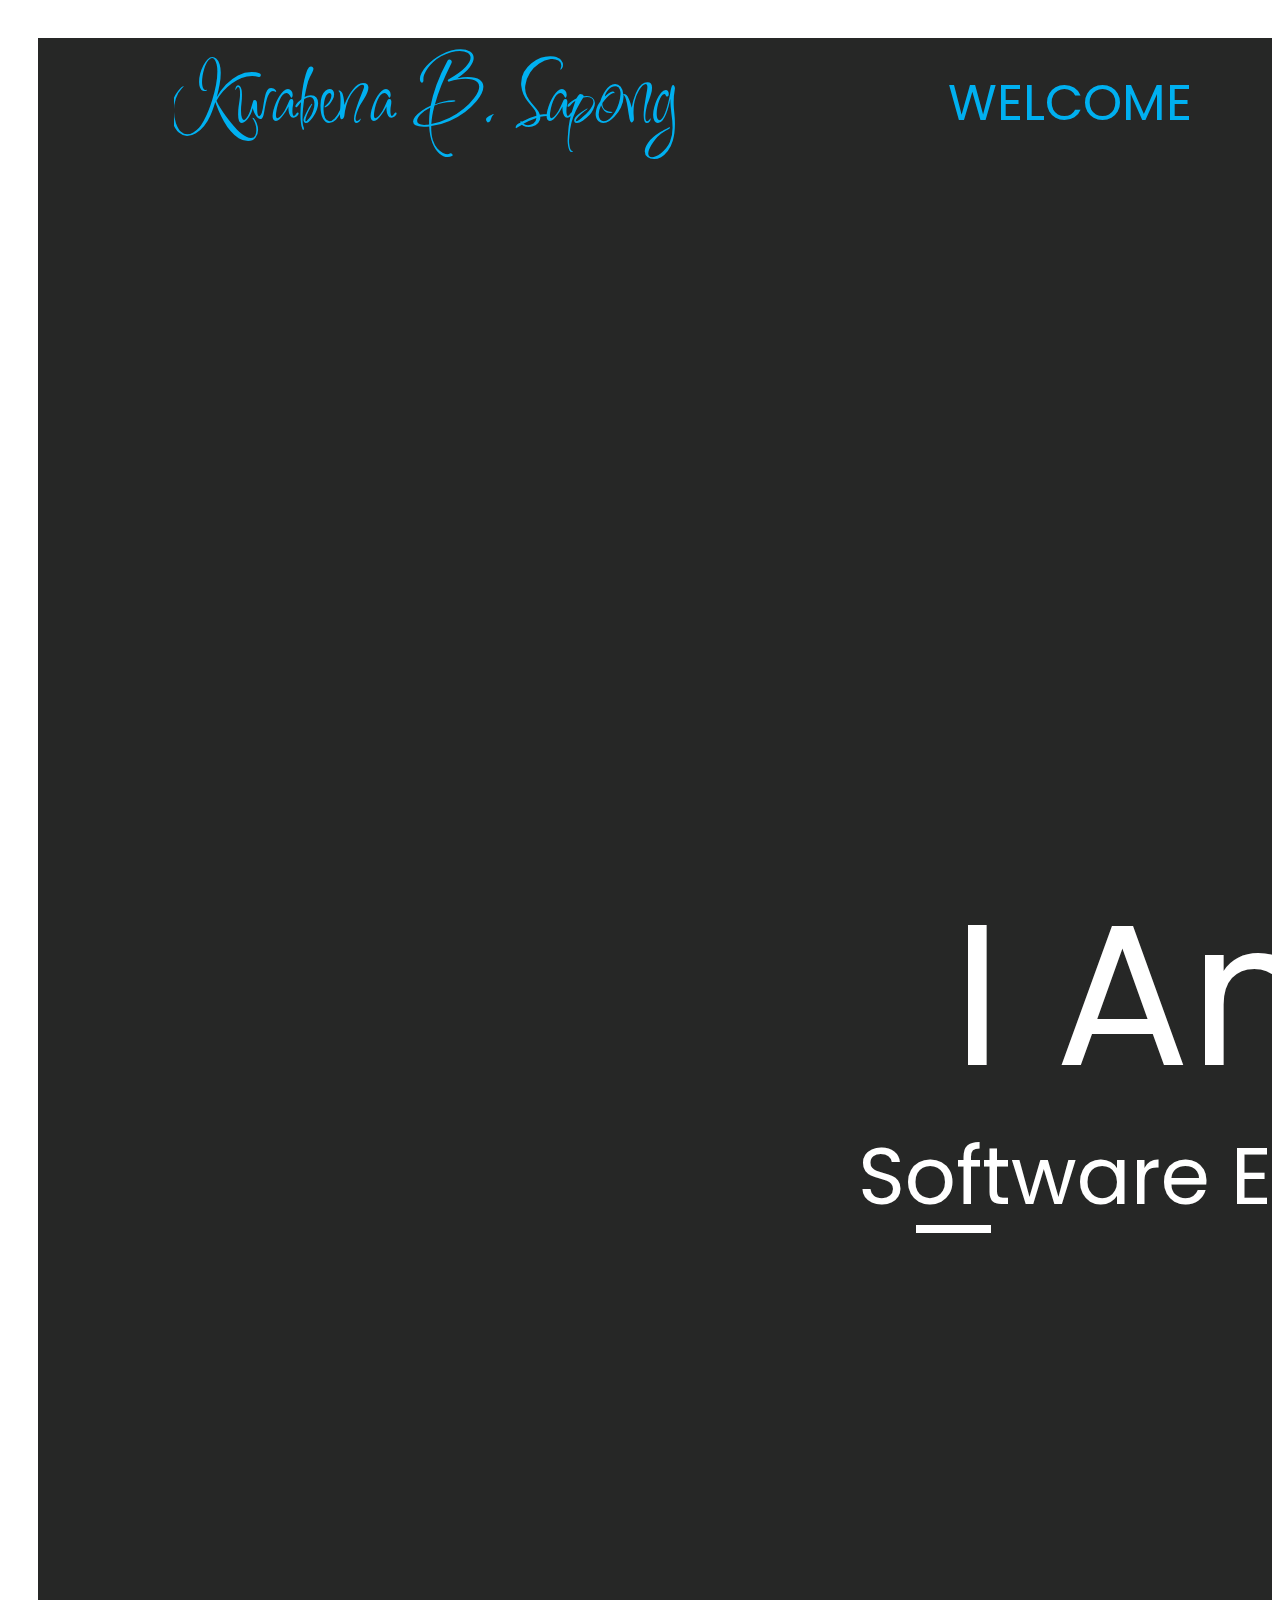
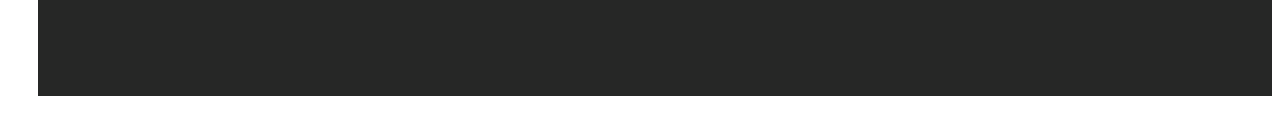
==== Portfolio/nocode_html/index.html @ cee8c15a "Add Portfolio files" ====
<!DOCTYPE html>
<html>
    <head>
        <link href="https://fonts.googleapis.com/css?family=Inspiration&display=swap" rel="stylesheet" />
        <link href="https://fonts.googleapis.com/css?family=Poppins&display=swap" rel="stylesheet" />
    </head>
    
    <body>
        <div class="v13_24">
            <div class="v9_5"></div>
            <div class="v3_8"></div>
            <div class="v15_26">
                <span class="v9_3">Kwabena B. Sapong</span>
                <div class="v9_2">

                </div>
            </div>
            <div class="v15_32">
                <div class="v10_3"></div>
                <div class="v15_28">
                    <div class="v10_5"></div>
                    <span class="v10_12">WELCOME</span>
                </div>
                <div class="v15_31">
                    <div class="v10_7"></div>
                    <span class="v10_13">ABOUT ME</span>
                </div>
                <div class="v15_30">
                    <div class="v10_8"></div>
                    <span class="v10_14">CONTACT ME</span>
                </div>
                <div class="v15_29">
                    <div class="v10_9"></div>
                    <span class="v10_15">SIGN IN / UP</span>
                </div>
            </div>
            <div class="v15_36">
                <div class="v10_23"></div>
                <div class="v15_35">
                    <div class="v10_21"></div>
                    <span class="v10_22">Contact me</span>
                </div>
                <div class="v15_33">
                    <span class="v10_20">Software Engineer – Full Stack</span>
                    <span class="v10_19">I Am An Engineer</span>
                    <span class="v10_17">Hello</span>
                    </div>
                    </div>
                    </div>
                    </body>
                    </html> 
                    <br/><br/> 
<style>* {
  box-sizing: border-box;
}
body {
  font-size: 14px;
}
.v13_24 {
  width: 100%;
  height: 1688px;
  background: url("../images/v13_24.png");
  background-repeat: no-repeat;
  background-position: center center;
  background-size: cover;
  opacity: 1;
  position: relative;
  top: 0px;
  left: 0px;
  overflow: hidden;
}
.v9_5 {
  width: 100%;
  height: 1688px;
  background: rgba(38,39,38,1);
  padding: 17px 153px;
  margin: 30px;
  opacity: 1;
  position: relative;
  top: 0px;
  left: 0px;
  overflow: hidden;
}
.v3_8 {
  width: 100%;
  height: 100%;
  background: url("../images/v3_8.png");
  background-repeat: no-repeat;
  background-position: center center;
  background-size: cover;
  opacity: 1;
  position: absolute;
  top: 238px;
  left: 153px;
  overflow: hidden;
}
.v15_26 {
  width: 505px;
  height: 142px;
  background: url("../images/v15_26.png");
  background-repeat: no-repeat;
  background-position: center center;
  background-size: cover;
  opacity: 1;
  position: absolute;
  top: 19px;
  left: 166px;
  overflow: hidden;
}
.v9_3 {
  width: 505px;
  color: rgba(0,176,240,1);
  position: absolute;
  top: 10px;
  left: 0px;
  font-family: Inspiration;
  font-weight: Regular;
  font-size: 96px;
  opacity: 1;
  text-align: left;
}
.v9_2 {
  width: 505px;
  height: 142px;
  background: rgba(217,217,217,0);
  opacity: 1;
  position: relative;
  top: 0px;
  left: 0px;
  overflow: hidden;
}
.v15_32 {
  width: 100%;
  height: 120px;
  background: url("../images/v15_32.png");
  background-repeat: no-repeat;
  background-position: center center;
  background-size: cover;
  opacity: 1;
  position: absolute;
  top: 33px;
  left: 839px;
  overflow: hidden;
}
.v10_3 {
  width: 100%;
  height: 120px;
  background: rgba(217,217,217,0);
  opacity: 1;
  position: relative;
  top: 0px;
  left: 0px;
  overflow: hidden;
}
.v15_28 {
  width: 405px;
  height: 100px;
  background: url("../images/v15_28.png");
  background-repeat: no-repeat;
  background-position: center center;
  background-size: cover;
  opacity: 1;
  position: absolute;
  top: 12px;
  left: 20px;
  overflow: hidden;
}
.v10_5 {
  width: 405px;
  height: 100px;
  background: rgba(238,140,26,0);
  opacity: 1;
  position: relative;
  top: 0px;
  left: 0px;
}
.v10_12 {
  width: 405px;
  color: rgba(0,176,240,1);
  position: absolute;
  top: 12px;
  left: 0px;
  font-family: Poppins;
  font-weight: Regular;
  font-size: 50px;
  opacity: 1;
  text-align: center;
}
.v15_31 {
  width: 405px;
  height: 100px;
  background: url("../images/v15_31.png");
  background-repeat: no-repeat;
  background-position: center center;
  background-size: cover;
  opacity: 1;
  position: absolute;
  top: 12px;
  left: 471px;
  overflow: hidden;
}
.v10_7 {
  width: 405px;
  height: 100px;
  background: rgba(238,140,26,0);
  opacity: 1;
  position: relative;
  top: 0px;
  left: 0px;
}
.v10_13 {
  width: 405px;
  color: rgba(255,255,255,1);
  position: absolute;
  top: 12px;
  left: 0px;
  font-family: Poppins;
  font-weight: Regular;
  font-size: 50px;
  opacity: 1;
  text-align: center;
}
.v15_30 {
  width: 405px;
  height: 100px;
  background: url("../images/v15_30.png");
  background-repeat: no-repeat;
  background-position: center center;
  background-size: cover;
  opacity: 1;
  position: absolute;
  top: 12px;
  left: 922px;
  overflow: hidden;
}
.v10_8 {
  width: 405px;
  height: 100px;
  background: rgba(238,140,26,0);
  opacity: 1;
  position: relative;
  top: 0px;
  left: 0px;
}
.v10_14 {
  width: 405px;
  color: rgba(255,255,255,1);
  position: absolute;
  top: 12px;
  left: 0px;
  font-family: Poppins;
  font-weight: Regular;
  font-size: 50px;
  opacity: 1;
  text-align: center;
}
.v15_29 {
  width: 408px;
  height: 100px;
  background: url("../images/v15_29.png");
  background-repeat: no-repeat;
  background-position: center center;
  background-size: cover;
  opacity: 1;
  position: absolute;
  top: 12px;
  left: 1373px;
  overflow: hidden;
}
.v10_9 {
  width: 405px;
  height: 100px;
  background: rgba(238,140,26,0);
  opacity: 1;
  position: relative;
  top: 0px;
  left: 0px;
}
.v10_15 {
  width: 405px;
  color: rgba(255,255,255,1);
  position: absolute;
  top: 12px;
  left: 3px;
  font-family: Poppins;
  font-weight: Regular;
  font-size: 50px;
  opacity: 1;
  text-align: center;
}
.v15_36 {
  width: 100%;
  height: 702px;
  background: url("../images/v15_36.png");
  background-repeat: no-repeat;
  background-position: center center;
  background-size: cover;
  opacity: 1;
  position: absolute;
  top: 693px;
  left: 634px;
  overflow: hidden;
}
.v10_23 {
  width: 100%;
  height: 702px;
  background: rgba(38,39,38,0.23000000417232513);
  opacity: 1;
  position: absolute;
  top: 0px;
  left: 0px;
  overflow: hidden;
}
.v15_35 {
  width: 457px;
  height: 119px;
  background: url("../images/v15_35.png");
  background-repeat: no-repeat;
  background-position: center center;
  background-size: cover;
  opacity: 1;
  position: absolute;
  top: 560px;
  left: 752px;
  overflow: hidden;
}
.v10_21 {
  width: 457px;
  height: 119px;
  background: rgba(255,255,255,1);
  opacity: 1;
  position: absolute;
  top: 0px;
  left: 0px;
  border-top-left-radius: 30px;
  border-top-right-radius: 30px;
  border-bottom-left-radius: 30px;
  border-bottom-right-radius: 30px;
  overflow: hidden;
}
.v10_22 {
  width: 405px;
  color: rgba(38,39,38,1);
  position: absolute;
  top: 22px;
  left: 26px;
  font-family: Poppins;
  font-weight: ExtraBold;
  font-size: 50px;
  opacity: 1;
  text-align: center;
}
.v15_33 {
  width: 100%;
  height: 460px;
  background: url("../images/v15_33.png");
  background-repeat: no-repeat;
  background-position: center center;
  background-size: cover;
  opacity: 1;
  position: absolute;
  top: 72px;
  left: 58px;
  overflow: hidden;
}
.v10_20 {
  width: 100%;
  color: rgba(255,255,255,1);
  position: absolute;
  top: 343px;
  left: 119px;
  font-family: Poppins;
  font-weight: Regular;
  font-size: 80px;
  opacity: 1;
  text-align: center;
}
.v10_19 {
  width: 100%;
  color: rgba(255,255,255,1);
  position: absolute;
  top: 72px;
  left: 0px;
  font-family: Poppins;
  font-weight: ExtraBold;
  font-size: 200px;
  opacity: 1;
  text-align: center;
}
.v10_17 {
  width: 300px;
  color: rgba(255,255,255,1);
  position: absolute;
  top: 0px;
  left: 773px;
  font-family: Poppins;
  font-weight: Regular;
  font-size: 80px;
  opacity: 1;
  text-align: center;
}
</style>
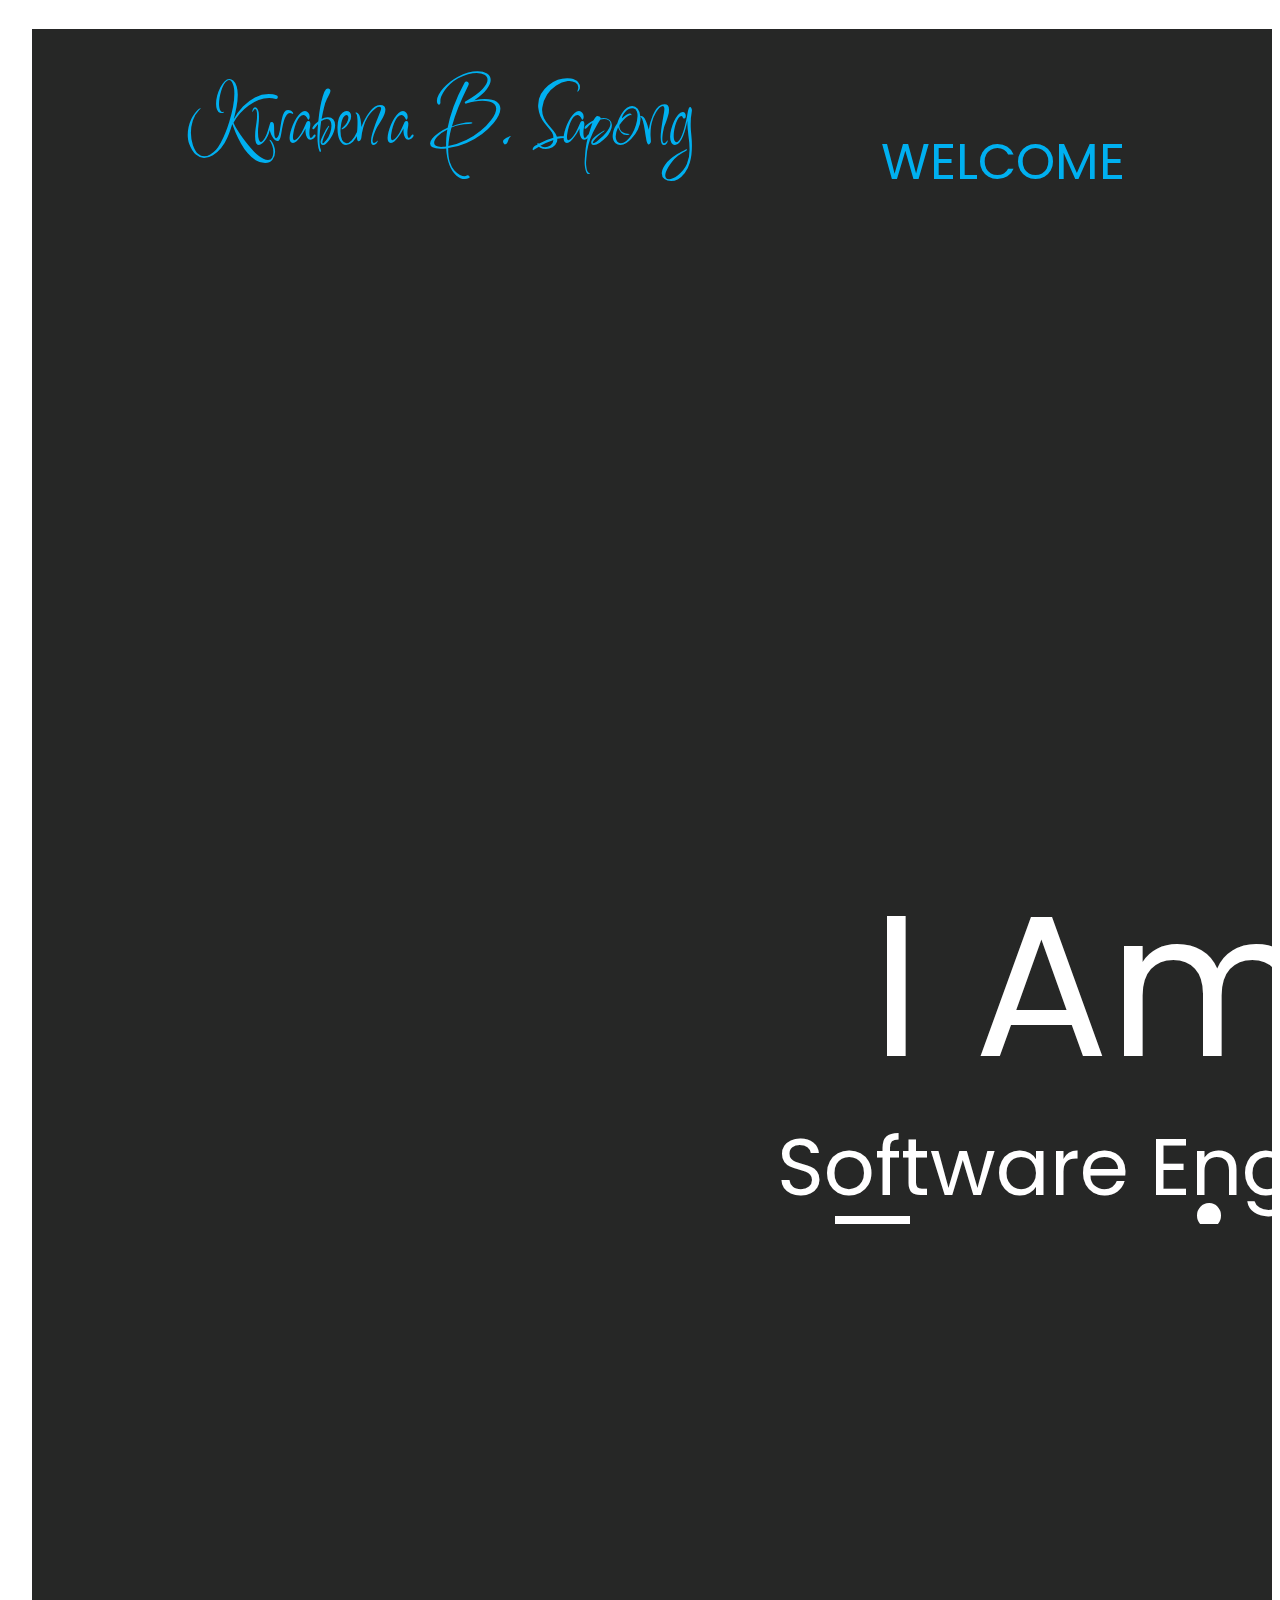
==== commit ebdd8923: "Update Code database" ====
--- a/Portfolio/nocode_html/index.html
+++ b/Portfolio/nocode_html/index.html
@@ -1,402 +1,295 @@
 <!DOCTYPE html>
 <html>
-    <head>
-        <link href="https://fonts.googleapis.com/css?family=Inspiration&display=swap" rel="stylesheet" />
-        <link href="https://fonts.googleapis.com/css?family=Poppins&display=swap" rel="stylesheet" />
-    </head>
-    
-    <body>
-        <div class="v13_24">
-            <div class="v9_5"></div>
-            <div class="v3_8"></div>
-            <div class="v15_26">
-                <span class="v9_3">Kwabena B. Sapong</span>
-                <div class="v9_2">
-
-                </div>
-            </div>
-            <div class="v15_32">
-                <div class="v10_3"></div>
-                <div class="v15_28">
-                    <div class="v10_5"></div>
-                    <span class="v10_12">WELCOME</span>
-                </div>
-                <div class="v15_31">
-                    <div class="v10_7"></div>
-                    <span class="v10_13">ABOUT ME</span>
-                </div>
-                <div class="v15_30">
-                    <div class="v10_8"></div>
-                    <span class="v10_14">CONTACT ME</span>
-                </div>
-                <div class="v15_29">
-                    <div class="v10_9"></div>
-                    <span class="v10_15">SIGN IN / UP</span>
-                </div>
-            </div>
-            <div class="v15_36">
-                <div class="v10_23"></div>
-                <div class="v15_35">
-                    <div class="v10_21"></div>
-                    <span class="v10_22">Contact me</span>
-                </div>
-                <div class="v15_33">
-                    <span class="v10_20">Software Engineer – Full Stack</span>
-                    <span class="v10_19">I Am An Engineer</span>
-                    <span class="v10_17">Hello</span>
-                    </div>
-                    </div>
-                    </div>
-                    </body>
-                    </html> 
-                    <br/><br/> 
-<style>* {
-  box-sizing: border-box;
-}
-body {
-  font-size: 14px;
-}
-.v13_24 {
-  width: 100%;
-  height: 1688px;
-  background: url("../images/v13_24.png");
-  background-repeat: no-repeat;
-  background-position: center center;
-  background-size: cover;
-  opacity: 1;
-  position: relative;
-  top: 0px;
-  left: 0px;
-  overflow: hidden;
-}
-.v9_5 {
-  width: 100%;
-  height: 1688px;
-  background: rgba(38,39,38,1);
-  padding: 17px 153px;
-  margin: 30px;
-  opacity: 1;
-  position: relative;
-  top: 0px;
-  left: 0px;
-  overflow: hidden;
-}
-.v3_8 {
-  width: 100%;
-  height: 100%;
-  background: url("../images/v3_8.png");
-  background-repeat: no-repeat;
-  background-position: center center;
-  background-size: cover;
-  opacity: 1;
-  position: absolute;
-  top: 238px;
-  left: 153px;
-  overflow: hidden;
-}
-.v15_26 {
-  width: 505px;
-  height: 142px;
-  background: url("../images/v15_26.png");
-  background-repeat: no-repeat;
-  background-position: center center;
-  background-size: cover;
-  opacity: 1;
-  position: absolute;
-  top: 19px;
-  left: 166px;
-  overflow: hidden;
-}
-.v9_3 {
-  width: 505px;
-  color: rgba(0,176,240,1);
-  position: absolute;
-  top: 10px;
-  left: 0px;
-  font-family: Inspiration;
-  font-weight: Regular;
-  font-size: 96px;
-  opacity: 1;
-  text-align: left;
-}
-.v9_2 {
-  width: 505px;
-  height: 142px;
-  background: rgba(217,217,217,0);
-  opacity: 1;
-  position: relative;
-  top: 0px;
-  left: 0px;
-  overflow: hidden;
-}
-.v15_32 {
-  width: 100%;
-  height: 120px;
-  background: url("../images/v15_32.png");
-  background-repeat: no-repeat;
-  background-position: center center;
-  background-size: cover;
-  opacity: 1;
-  position: absolute;
-  top: 33px;
-  left: 839px;
-  overflow: hidden;
-}
-.v10_3 {
-  width: 100%;
-  height: 120px;
-  background: rgba(217,217,217,0);
-  opacity: 1;
-  position: relative;
-  top: 0px;
-  left: 0px;
-  overflow: hidden;
-}
-.v15_28 {
-  width: 405px;
-  height: 100px;
-  background: url("../images/v15_28.png");
-  background-repeat: no-repeat;
-  background-position: center center;
-  background-size: cover;
-  opacity: 1;
-  position: absolute;
-  top: 12px;
-  left: 20px;
-  overflow: hidden;
-}
-.v10_5 {
-  width: 405px;
-  height: 100px;
-  background: rgba(238,140,26,0);
-  opacity: 1;
-  position: relative;
-  top: 0px;
-  left: 0px;
-}
-.v10_12 {
-  width: 405px;
-  color: rgba(0,176,240,1);
-  position: absolute;
-  top: 12px;
-  left: 0px;
-  font-family: Poppins;
-  font-weight: Regular;
-  font-size: 50px;
-  opacity: 1;
-  text-align: center;
-}
-.v15_31 {
-  width: 405px;
-  height: 100px;
-  background: url("../images/v15_31.png");
-  background-repeat: no-repeat;
-  background-position: center center;
-  background-size: cover;
-  opacity: 1;
-  position: absolute;
-  top: 12px;
-  left: 471px;
-  overflow: hidden;
-}
-.v10_7 {
-  width: 405px;
-  height: 100px;
-  background: rgba(238,140,26,0);
-  opacity: 1;
-  position: relative;
-  top: 0px;
-  left: 0px;
-}
-.v10_13 {
-  width: 405px;
-  color: rgba(255,255,255,1);
-  position: absolute;
-  top: 12px;
-  left: 0px;
-  font-family: Poppins;
-  font-weight: Regular;
-  font-size: 50px;
-  opacity: 1;
-  text-align: center;
-}
-.v15_30 {
-  width: 405px;
-  height: 100px;
-  background: url("../images/v15_30.png");
-  background-repeat: no-repeat;
-  background-position: center center;
-  background-size: cover;
-  opacity: 1;
-  position: absolute;
-  top: 12px;
-  left: 922px;
-  overflow: hidden;
-}
-.v10_8 {
-  width: 405px;
-  height: 100px;
-  background: rgba(238,140,26,0);
-  opacity: 1;
-  position: relative;
-  top: 0px;
-  left: 0px;
-}
-.v10_14 {
-  width: 405px;
-  color: rgba(255,255,255,1);
-  position: absolute;
-  top: 12px;
-  left: 0px;
-  font-family: Poppins;
-  font-weight: Regular;
-  font-size: 50px;
-  opacity: 1;
-  text-align: center;
-}
-.v15_29 {
-  width: 408px;
-  height: 100px;
-  background: url("../images/v15_29.png");
-  background-repeat: no-repeat;
-  background-position: center center;
-  background-size: cover;
-  opacity: 1;
-  position: absolute;
-  top: 12px;
-  left: 1373px;
-  overflow: hidden;
-}
-.v10_9 {
-  width: 405px;
-  height: 100px;
-  background: rgba(238,140,26,0);
-  opacity: 1;
-  position: relative;
-  top: 0px;
-  left: 0px;
-}
-.v10_15 {
-  width: 405px;
-  color: rgba(255,255,255,1);
-  position: absolute;
-  top: 12px;
-  left: 3px;
-  font-family: Poppins;
-  font-weight: Regular;
-  font-size: 50px;
-  opacity: 1;
-  text-align: center;
-}
-.v15_36 {
-  width: 100%;
-  height: 702px;
-  background: url("../images/v15_36.png");
-  background-repeat: no-repeat;
-  background-position: center center;
-  background-size: cover;
-  opacity: 1;
-  position: absolute;
-  top: 693px;
-  left: 634px;
-  overflow: hidden;
-}
-.v10_23 {
-  width: 100%;
-  height: 702px;
-  background: rgba(38,39,38,0.23000000417232513);
-  opacity: 1;
-  position: absolute;
-  top: 0px;
-  left: 0px;
-  overflow: hidden;
-}
-.v15_35 {
-  width: 457px;
-  height: 119px;
-  background: url("../images/v15_35.png");
-  background-repeat: no-repeat;
-  background-position: center center;
-  background-size: cover;
-  opacity: 1;
-  position: absolute;
-  top: 560px;
-  left: 752px;
-  overflow: hidden;
-}
-.v10_21 {
-  width: 457px;
-  height: 119px;
-  background: rgba(255,255,255,1);
-  opacity: 1;
-  position: absolute;
-  top: 0px;
-  left: 0px;
-  border-top-left-radius: 30px;
-  border-top-right-radius: 30px;
-  border-bottom-left-radius: 30px;
-  border-bottom-right-radius: 30px;
-  overflow: hidden;
-}
-.v10_22 {
-  width: 405px;
-  color: rgba(38,39,38,1);
-  position: absolute;
-  top: 22px;
-  left: 26px;
-  font-family: Poppins;
-  font-weight: ExtraBold;
-  font-size: 50px;
-  opacity: 1;
-  text-align: center;
-}
-.v15_33 {
-  width: 100%;
-  height: 460px;
-  background: url("../images/v15_33.png");
-  background-repeat: no-repeat;
-  background-position: center center;
-  background-size: cover;
-  opacity: 1;
-  position: absolute;
-  top: 72px;
-  left: 58px;
-  overflow: hidden;
-}
-.v10_20 {
-  width: 100%;
-  color: rgba(255,255,255,1);
-  position: absolute;
-  top: 343px;
-  left: 119px;
-  font-family: Poppins;
-  font-weight: Regular;
-  font-size: 80px;
-  opacity: 1;
-  text-align: center;
-}
-.v10_19 {
-  width: 100%;
-  color: rgba(255,255,255,1);
-  position: absolute;
-  top: 72px;
-  left: 0px;
-  font-family: Poppins;
-  font-weight: ExtraBold;
-  font-size: 200px;
-  opacity: 1;
-  text-align: center;
-}
-.v10_17 {
-  width: 300px;
-  color: rgba(255,255,255,1);
-  position: absolute;
-  top: 0px;
-  left: 773px;
-  font-family: Poppins;
-  font-weight: Regular;
-  font-size: 80px;
-  opacity: 1;
-  text-align: center;
-}
+
+<head>
+  <link href="https://fonts.googleapis.com/css?family=Poppins&display=swap" rel="stylesheet" />
+  <link href="https://fonts.googleapis.com/css?family=Inspiration&display=swap" rel="stylesheet" />
+</head>
+
+<body>
+  <div class="v13_24">
+    <div class="v34_269">
+      <div class="v29_208"></div>
+    </div>
+    <div class="v15_32"><span class="v10_12">WELCOME</span><span class="v10_13">ABOUT ME</span><span
+        class="v10_14">CONTACT ME</span><span class="v10_15">SIGN IN / UP</span></div>
+    <div class="v3_8"></div>
+    <div class="v37_284"><span class="v9_3">Kwabena B. Sapong</span></div>
+    <div class="v15_36">
+      <div class="v15_33"><span class="v10_20">Software Engineer – Full Stack
+        </span><span class="v10_19">I Am An Engineer</span><span class="v10_17">Hello</span></div>
+      <div class="v29_212">
+        <div class="v10_21"></div><span class="v10_22">Contact me</span>
+      </div>
+    </div>
+  </div>
+</body>
+
+</html> <br /><br />
+<style>
+  * {
+    box-sizing: border-box;
+  }
+
+  body {
+    font-size: 14px;
+  }
+
+  .v13_24 {
+    width: 100%;
+    height: 1709px;
+    background: url("../images/v13_24.png");
+    background-repeat: no-repeat;
+    background-position: center center;
+    background-size: cover;
+    opacity: 1;
+    position: relative;
+    top: 0px;
+    left: 0px;
+    overflow: hidden;
+  }
+
+  .v34_269 {
+    width: 100%;
+    height: 1708px;
+    background: url("../images/v34_269.png");
+    background-repeat: no-repeat;
+    background-position: center center;
+    background-size: cover;
+    padding: 10px 10px;
+    margin: 10px;
+    opacity: 1;
+    position: absolute;
+    top: 1px;
+    left: 4px;
+    overflow: hidden;
+  }
+
+  .v29_208 {
+    width: 100%;
+    height: 100%;
+    background: rgba(38, 39, 38, 1);
+    opacity: 1;
+    position: absolute;
+    top: 10px;
+    left: 10px;
+  }
+
+  .v15_32 {
+    width: 100%;
+    height: 75px;
+    background: url("../images/v15_32.png");
+    background-repeat: no-repeat;
+    background-position: center center;
+    background-size: cover;
+    margin: 47px;
+    opacity: 1;
+    position: absolute;
+    top: 69px;
+    left: 826px;
+    overflow: hidden;
+  }
+
+  .v10_12 {
+    width: 405px;
+    color: rgba(0, 176, 240, 1);
+    position: relative;
+    top: 0px;
+    left: 0px;
+    font-family: Poppins;
+    font-weight: Regular;
+    font-size: 50px;
+    opacity: 1;
+    text-align: center;
+  }
+
+  .v10_13 {
+    width: 405px;
+    color: rgba(255, 255, 255, 1);
+    position: absolute;
+    top: 0px;
+    left: 452px;
+    font-family: Poppins;
+    font-weight: Regular;
+    font-size: 50px;
+    opacity: 1;
+    text-align: center;
+  }
+
+  .v10_14 {
+    width: 405px;
+    color: rgba(255, 255, 255, 1);
+    position: absolute;
+    top: 0px;
+    left: 904px;
+    font-family: Poppins;
+    font-weight: Regular;
+    font-size: 50px;
+    opacity: 1;
+    text-align: center;
+  }
+
+  .v10_15 {
+    width: 405px;
+    color: rgba(255, 255, 255, 1);
+    position: absolute;
+    top: 0px;
+    left: 1356px;
+    font-family: Poppins;
+    font-weight: Regular;
+    font-size: 50px;
+    opacity: 1;
+    text-align: center;
+  }
+
+  .v3_8 {
+    width: 100%;
+    height: 100%;
+    background: url("../images/v3_8.png");
+    background-repeat: no-repeat;
+    background-position: center center;
+    background-size: cover;
+    opacity: 1;
+    position: absolute;
+    top: 250px;
+    left: 160px;
+    overflow: hidden;
+  }
+
+  .v37_284 {
+    width: 525px;
+    height: 142px;
+    background: url("../images/v37_284.png");
+    background-repeat: no-repeat;
+    background-position: center center;
+    background-size: cover;
+    padding: 10px 10px;
+    margin: 10px;
+    opacity: 1;
+    position: absolute;
+    top: 31px;
+    left: 163px;
+    overflow: hidden;
+  }
+
+  .v9_3 {
+    width: 505px;
+    color: rgba(0, 176, 240, 1);
+    position: absolute;
+    top: 10px;
+    left: 10px;
+    font-family: Inspiration;
+    font-weight: Regular;
+    font-size: 96px;
+    opacity: 1;
+    text-align: left;
+  }
+
+  .v15_36 {
+    width: 100%;
+    height: 653px;
+    background: rgba(38, 39, 38, 0.23000000417232513);
+    padding: 23px 75px;
+    margin: 28px;
+    opacity: 1;
+    position: absolute;
+    top: 705px;
+    left: 508px;
+    overflow: hidden;
+  }
+
+  .v15_33 {
+    width: 100%;
+    height: 460px;
+    background: url("../images/v15_33.png");
+    background-repeat: no-repeat;
+    background-position: center center;
+    background-size: cover;
+    opacity: 1;
+    position: absolute;
+    top: 23px;
+    left: 75px;
+    overflow: hidden;
+  }
+
+  .v10_20 {
+    width: 100%;
+    color: rgba(255, 255, 255, 1);
+    position: absolute;
+    top: 343px;
+    left: 119px;
+    font-family: Poppins;
+    font-weight: Regular;
+    font-size: 80px;
+    opacity: 1;
+    text-align: center;
+  }
+
+  .v10_19 {
+    width: 100%;
+    color: rgba(255, 255, 255, 1);
+    position: absolute;
+    top: 72px;
+    left: 0px;
+    font-family: Poppins;
+    font-weight: ExtraBold;
+    font-size: 200px;
+    opacity: 1;
+    text-align: center;
+  }
+
+  .v10_17 {
+    width: 300px;
+    color: rgba(255, 255, 255, 1);
+    position: absolute;
+    top: 0px;
+    left: 773px;
+    font-family: Poppins;
+    font-weight: Regular;
+    font-size: 80px;
+    opacity: 1;
+    text-align: center;
+  }
+
+  .v29_212 {
+    width: 457px;
+    height: 119px;
+    background: url("../images/v29_212.png");
+    background-repeat: no-repeat;
+    background-position: center center;
+    background-size: cover;
+    opacity: 1;
+    position: absolute;
+    top: 511px;
+    left: 769px;
+    overflow: hidden;
+  }
+
+  .v10_21 {
+    width: 457px;
+    height: 119px;
+    background: rgba(255, 255, 255, 1);
+    opacity: 1;
+    position: absolute;
+    top: 0px;
+    left: 0px;
+    border-top-left-radius: 30px;
+    border-top-right-radius: 30px;
+    border-bottom-left-radius: 30px;
+    border-bottom-right-radius: 30px;
+    overflow: hidden;
+  }
+
+  .v10_22 {
+    width: 405px;
+    color: rgba(38, 39, 38, 1);
+    position: absolute;
+    top: 22px;
+    left: 26px;
+    font-family: Poppins;
+    font-weight: ExtraBold;
+    font-size: 50px;
+    opacity: 1;
+    text-align: center;
+  }
 </style>